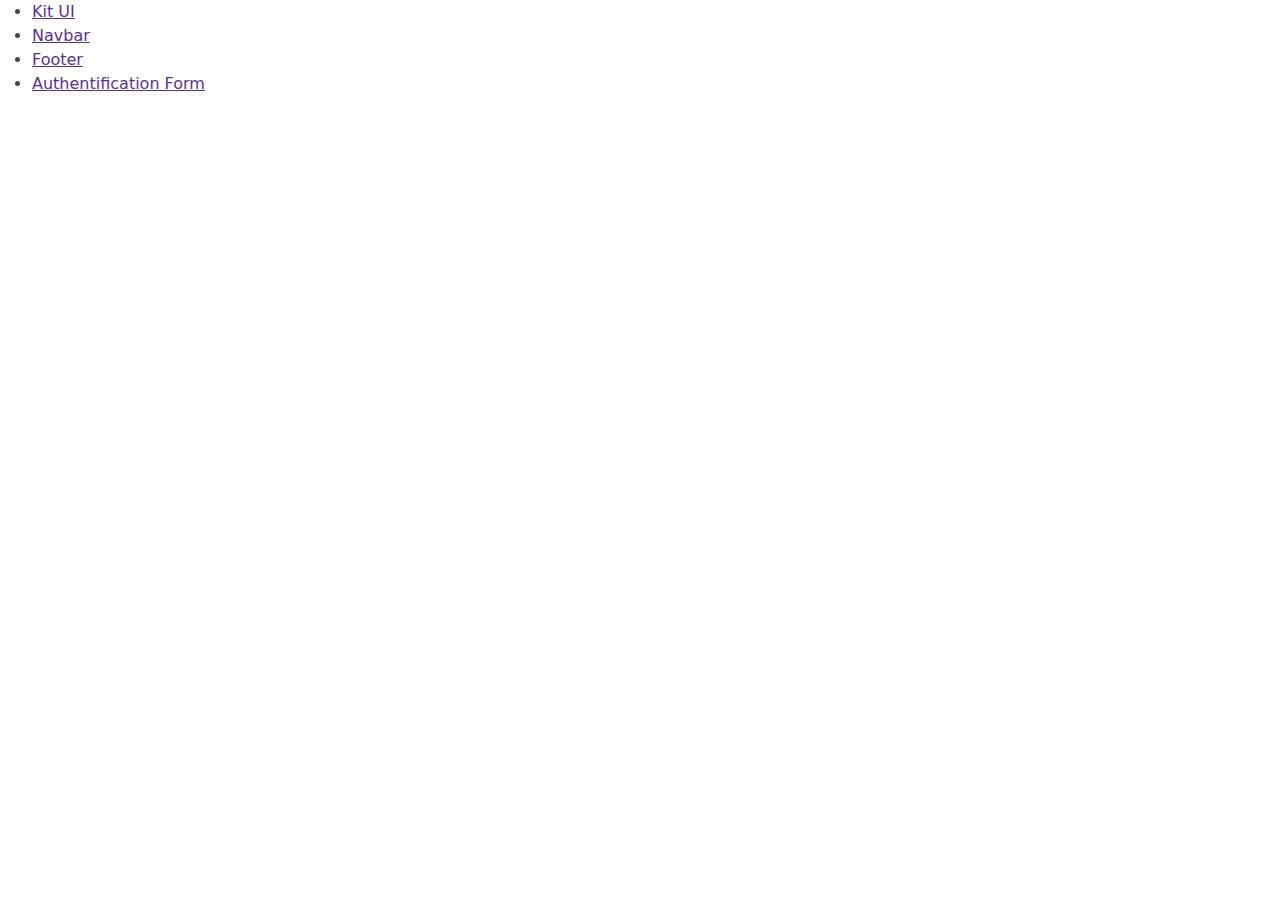
==== index.html @ 822e2149 "First Commit" ====
<!DOCTYPE html>
 <html lang="en">
  <head>
    <title>EventBrite</title>
    <meta charset="UTF-8">
    <meta name="viewport" content="width=device-width, initial-scale=1">
    <link href="css/style.css" rel="stylesheet">
  </head>
  <body>
  <ul>
    <li><a href="kit-ui.html">Kit UI</a></li>
    <li><a href="navbar.html">Navbar</a></li>
    <li><a href="footer.html">Footer</a></li>
    <li><a href="authentification_form.html">Authentification Form</a></li>
  </ul>









  </body>
 </html>
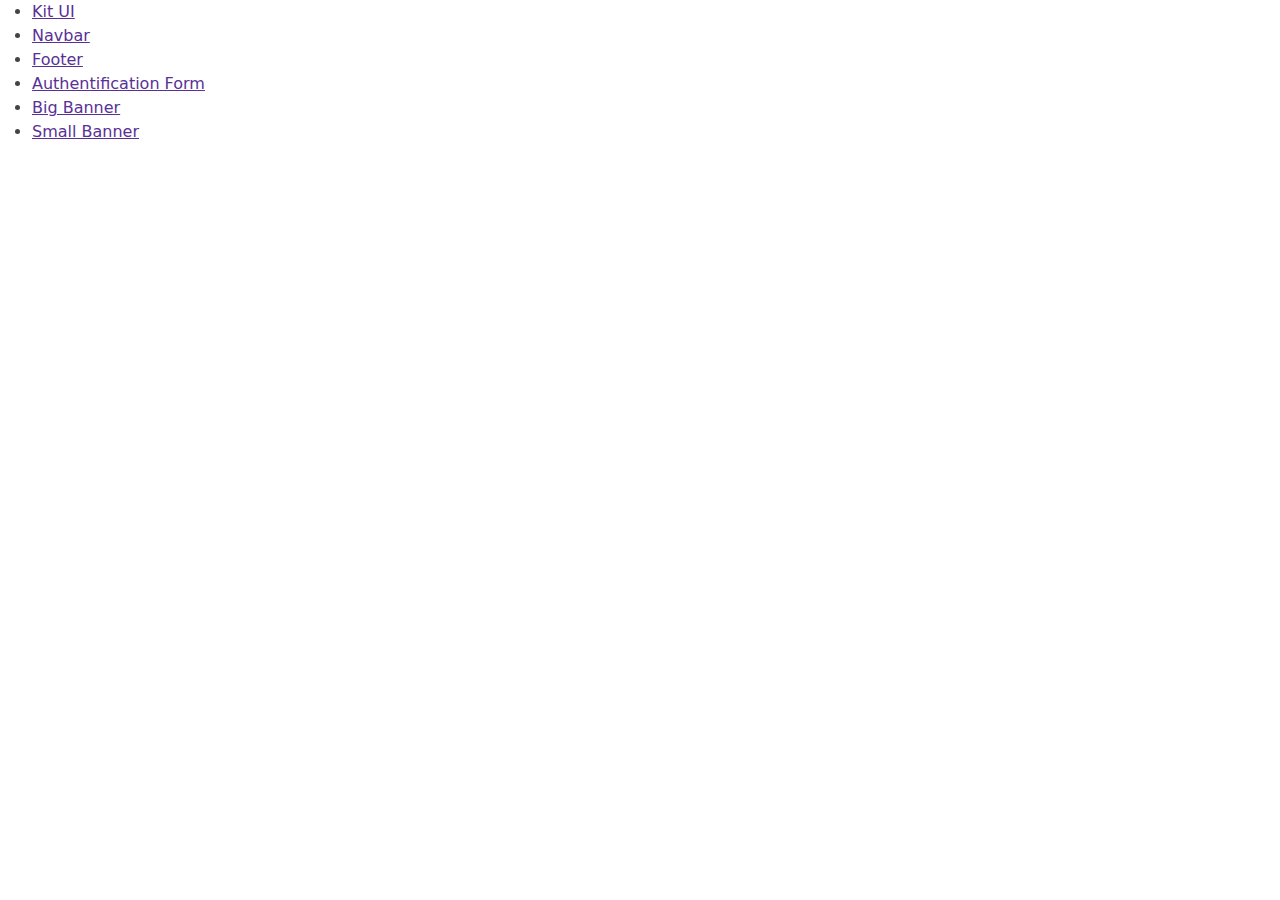
==== commit f72f2c1b: "Adding Banner" ====
--- a/index.html
+++ b/index.html
@@ -1,26 +1,22 @@
- <!DOCTYPE html>
- <html lang="en">
-  <head>
-    <title>EventBrite</title>
-    <meta charset="UTF-8">
-    <meta name="viewport" content="width=device-width, initial-scale=1">
-    <link href="css/style.css" rel="stylesheet">
-  </head>
-  <body>
+<!DOCTYPE html>
+<html lang="en">
+
+<head>
+  <title>EventBrite</title>
+  <meta charset="UTF-8">
+  <meta name="viewport" content="width=device-width, initial-scale=1">
+  <link href="css/style.css" rel="stylesheet">
+</head>
+
+<body>
   <ul>
     <li><a href="kit-ui.html">Kit UI</a></li>
     <li><a href="navbar.html">Navbar</a></li>
     <li><a href="footer.html">Footer</a></li>
     <li><a href="authentification_form.html">Authentification Form</a></li>
+    <li><a href="big-banner.html">Big Banner</a></li>
+    <li><a href="small-banner.html">Small Banner</a></li>
   </ul>
+</body>
 
-
-
-
-
-
-
-
-
-  </body>
- </html>
+</html>
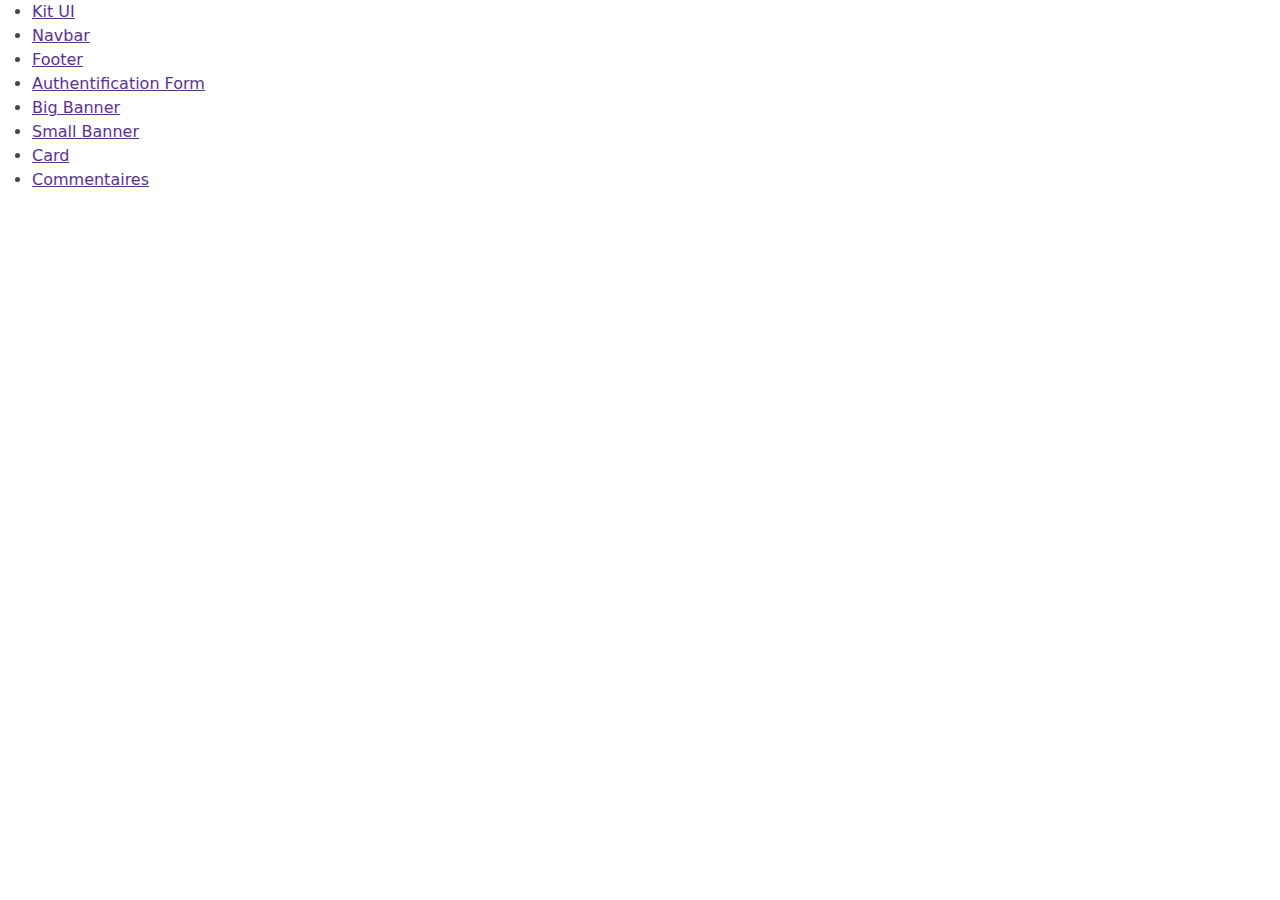
==== commit bb2d1522: "Adding Comments Design" ====
--- a/index.html
+++ b/index.html
@@ -16,6 +16,8 @@
     <li><a href="authentification_form.html">Authentification Form</a></li>
     <li><a href="big-banner.html">Big Banner</a></li>
     <li><a href="small-banner.html">Small Banner</a></li>
+    <li><a href="card.html">Card</a></li>
+    <li><a href="comment.html">Commentaires</a></li>
   </ul>
 </body>
 
